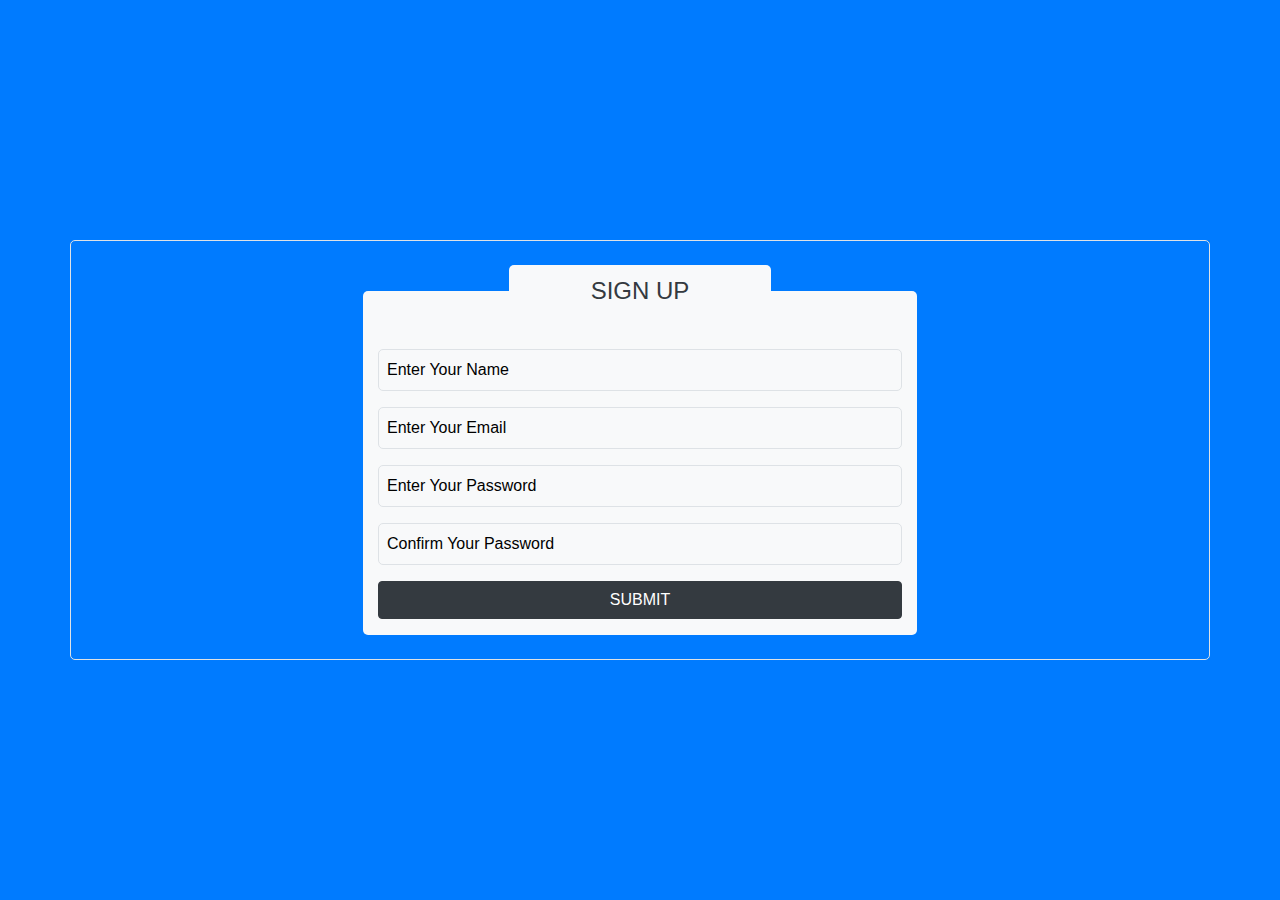
==== index.html @ dd47fa0d "first commit for the form valiadator" ====
<!DOCTYPE html>
<html lang="en">
  <head>
    <title></title>
    <meta charset="UTF-8" />
    <meta name="viewport" content="width=device-width, initial-scale=1" />
    <title>FORM VALIDATION</title>
    <script src="./app.js" defer></script>
    <link href="./style.css" rel="stylesheet" />
    <link rel="stylesheet" href="./bootstrap.min.css" />
  </head>
  <body class="bg-primary">
    <div class="container border bg-primary py-4">
      <fieldset class="w-50 col-md-6 offset-md-3 bg-light py-3">
        <legend class="text-dark w-50 py-2 text-center mb-3 bg-light">
          SIGN UP
        </legend>
        <form class="form">
          <div class="form-group">
            <input
              data-name
              type="text"
              placeholder="Enter Your Name"
              required
              class="name form-control-plaintext border bg-body px-2 py-2 text-white"
            />
          </div>
          <div class="form-group">
            <input
              data-email
              type="email"
              placeholder="Enter Your Email"
              required
              class="email form-control-plaintext border bg-body px-2 py-2 text-white"
            />
          </div>
          <div class="form-group">
            <input
              data-password
              type="password"
              placeholder="Enter Your Password"
              required
              class="form-control-plaintext border bg-body px-2 py-2 text-white"
            />
          </div>
          <div class="form-group">
            <input
              data-confirm-password
              type="password"
              placeholder="Confirm Your Password"
              required
              class="form-control-plaintext border bg-body px-2 py-2 text-white"
            />
          </div>
          <button class="btn btn-dark w-100" type="submit">SUBMIT</button>
        </form>
      </fieldset>
    </div>
  </body>
</html>
---- style.css ----
body{
    display: grid;
    place-items: center;
    min-height: 100vh;
}

*{
    border-radius: 5px;
}

.red-border-color{
    border-color: red;
}

.green-border-color{
    border-color: green;
}

input::placeholder{
    color: black
}
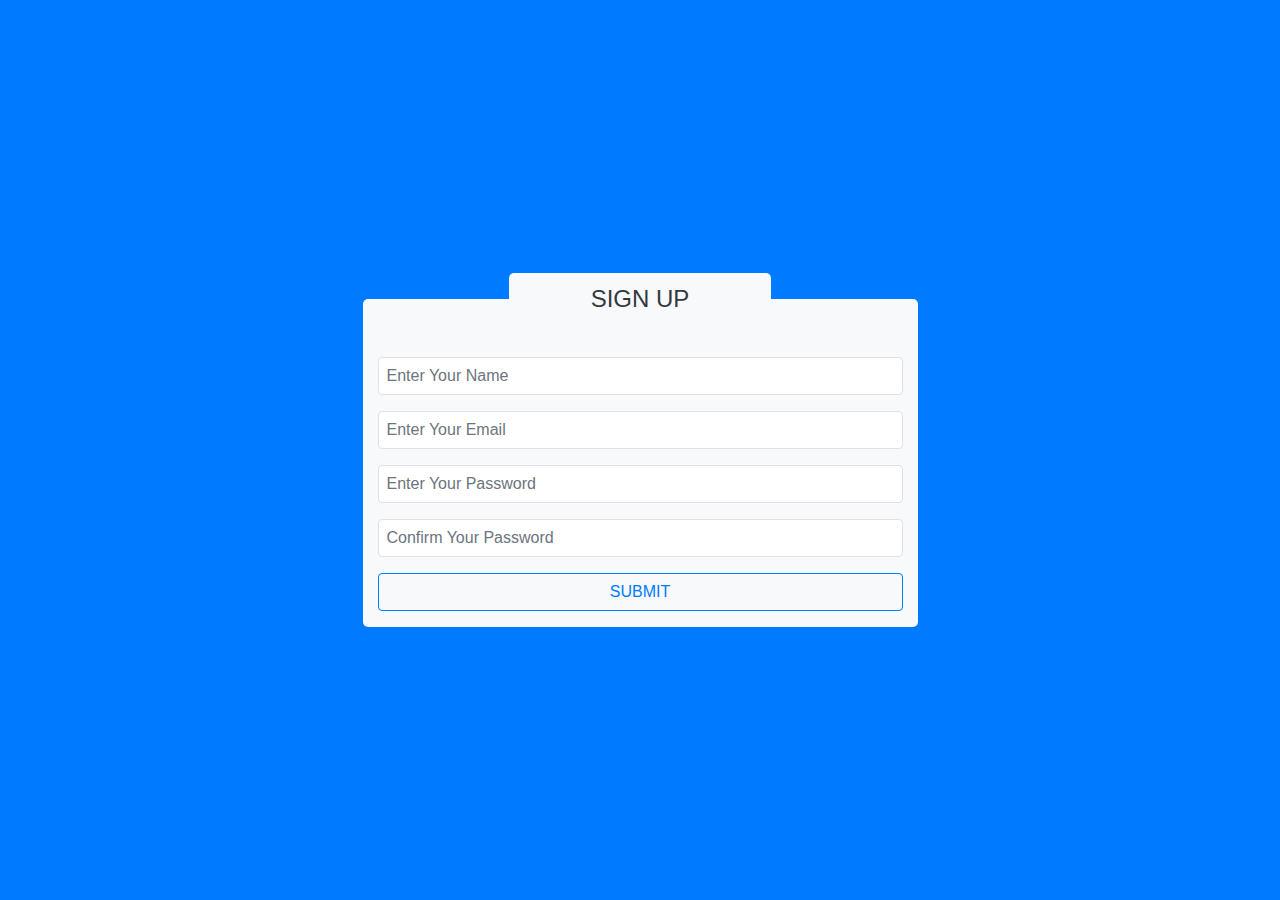
==== commit 6a01cc27: "modified the confirm password valiadation..." ====
--- a/index.html
+++ b/index.html
@@ -10,7 +10,7 @@
     <link rel="stylesheet" href="./bootstrap.min.css" />
   </head>
   <body class="bg-primary">
-    <div class="container border bg-primary py-4">
+    <div class="container bg-primary py-4">
       <fieldset class="w-50 col-md-6 offset-md-3 bg-light py-3">
         <legend class="text-dark w-50 py-2 text-center mb-3 bg-light">
           SIGN UP
@@ -22,7 +22,7 @@
               type="text"
               placeholder="Enter Your Name"
               required
-              class="name form-control-plaintext border bg-body px-2 py-2 text-white"
+              class="name form-control-plaintext border bg-white px-2 py-2 text-dark form-control"
             />
           </div>
           <div class="form-group">
@@ -31,7 +31,7 @@
               type="email"
               placeholder="Enter Your Email"
               required
-              class="email form-control-plaintext border bg-body px-2 py-2 text-white"
+              class="email form-control-plaintext border bg-white px-2 py-2 text-dark form-control"
             />
           </div>
           <div class="form-group">
@@ -40,7 +40,7 @@
               type="password"
               placeholder="Enter Your Password"
               required
-              class="form-control-plaintext border bg-body px-2 py-2 text-white"
+              class="form-control-plaintext border bg-white px-2 py-2 text-dark form-control"
             />
           </div>
           <div class="form-group">
@@ -49,10 +49,12 @@
               type="password"
               placeholder="Confirm Your Password"
               required
-              class="form-control-plaintext border bg-body px-2 py-2 text-white"
+              class="form-control-plaintext border bg-white px-2 py-2 text-dark form-control"
             />
           </div>
-          <button class="btn btn-dark w-100" type="submit">SUBMIT</button>
+          <button class="btn btn-outline-primary w-100" type="submit">
+            SUBMIT
+          </button>
         </form>
       </fieldset>
     </div>
